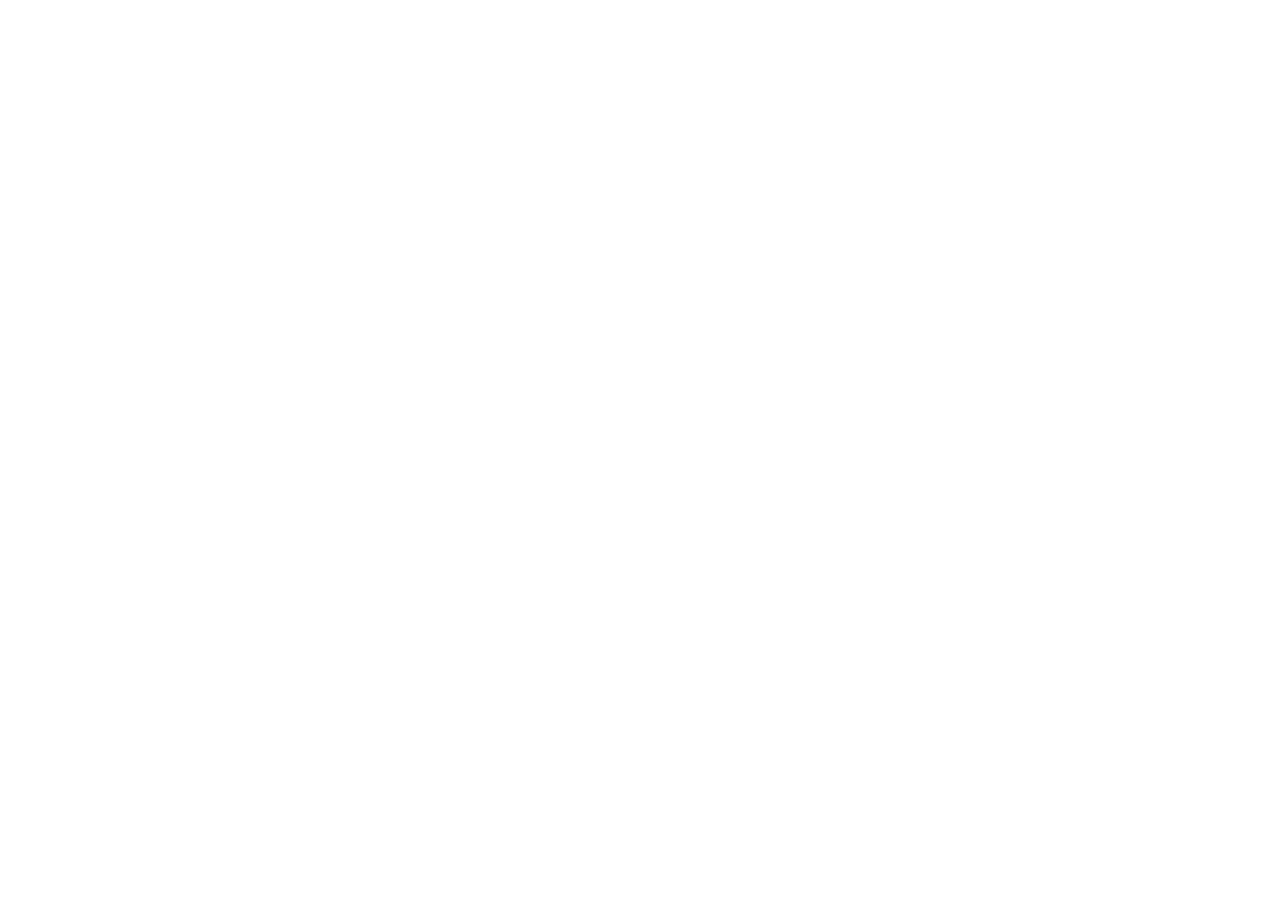
==== JSON1.html @ 8e00ff3f "Add files via upload" ====
<html>
<head>
</head>
<body>
</body>

<script>
    let company=`[
    {
       "CompanyId":"SPACE",
     "CompanyName":"NASA",
      "CopanyHead":"Bill Nelson"

    }
    ]`
    console.log(company);
</script>

</html>
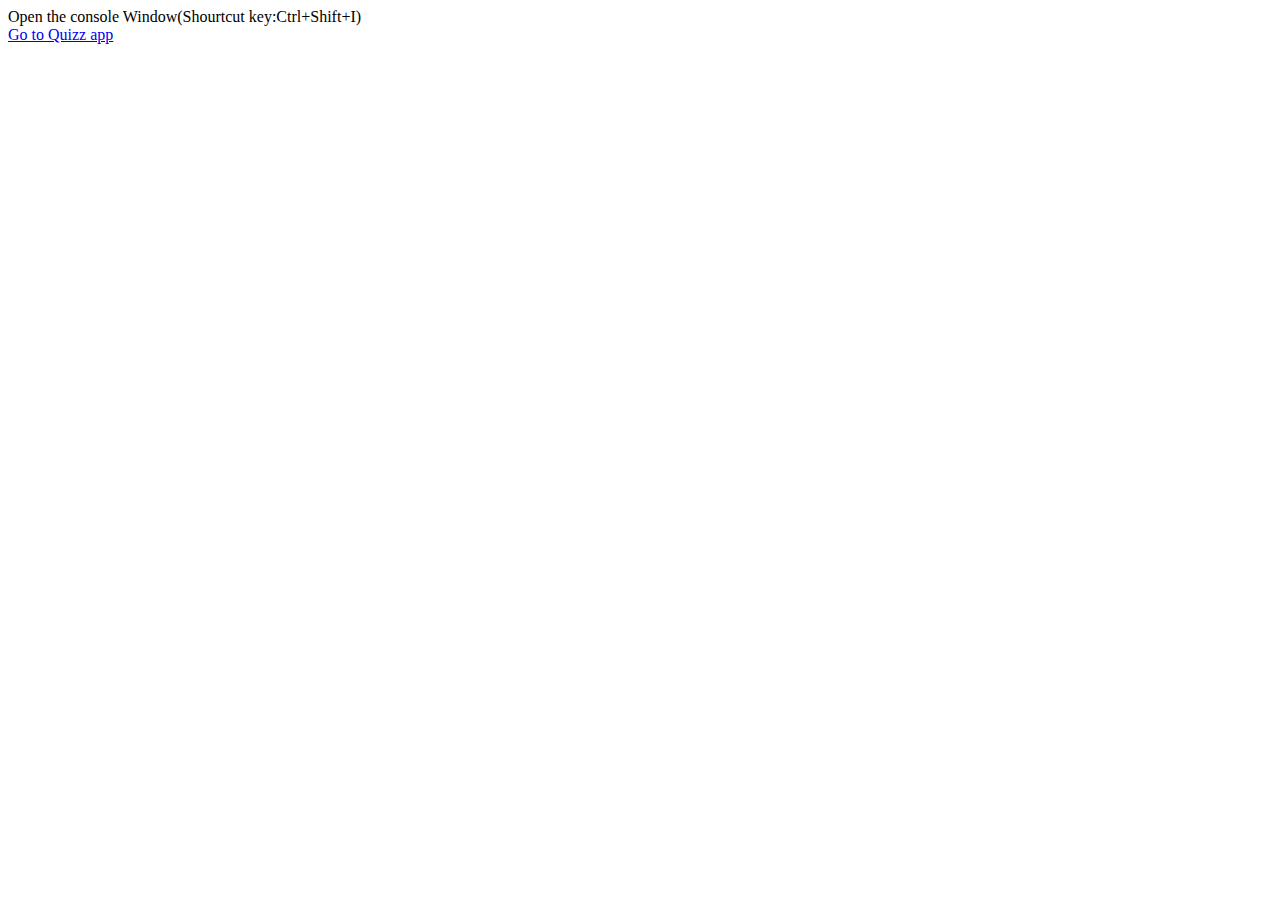
==== commit 93d302f8: "Update JSON1.html" ====
--- a/JSON1.html
+++ b/JSON1.html
@@ -2,6 +2,8 @@
 <head>
 </head>
 <body>
+  Open the console Window(Shourtcut key:Ctrl+Shift+I) <br>
+  <a href="index.html">Go to Quizz app</a> 
 </body>
 
 <script>
@@ -16,4 +18,4 @@
     console.log(company);
 </script>
 
-</html>+</html>
